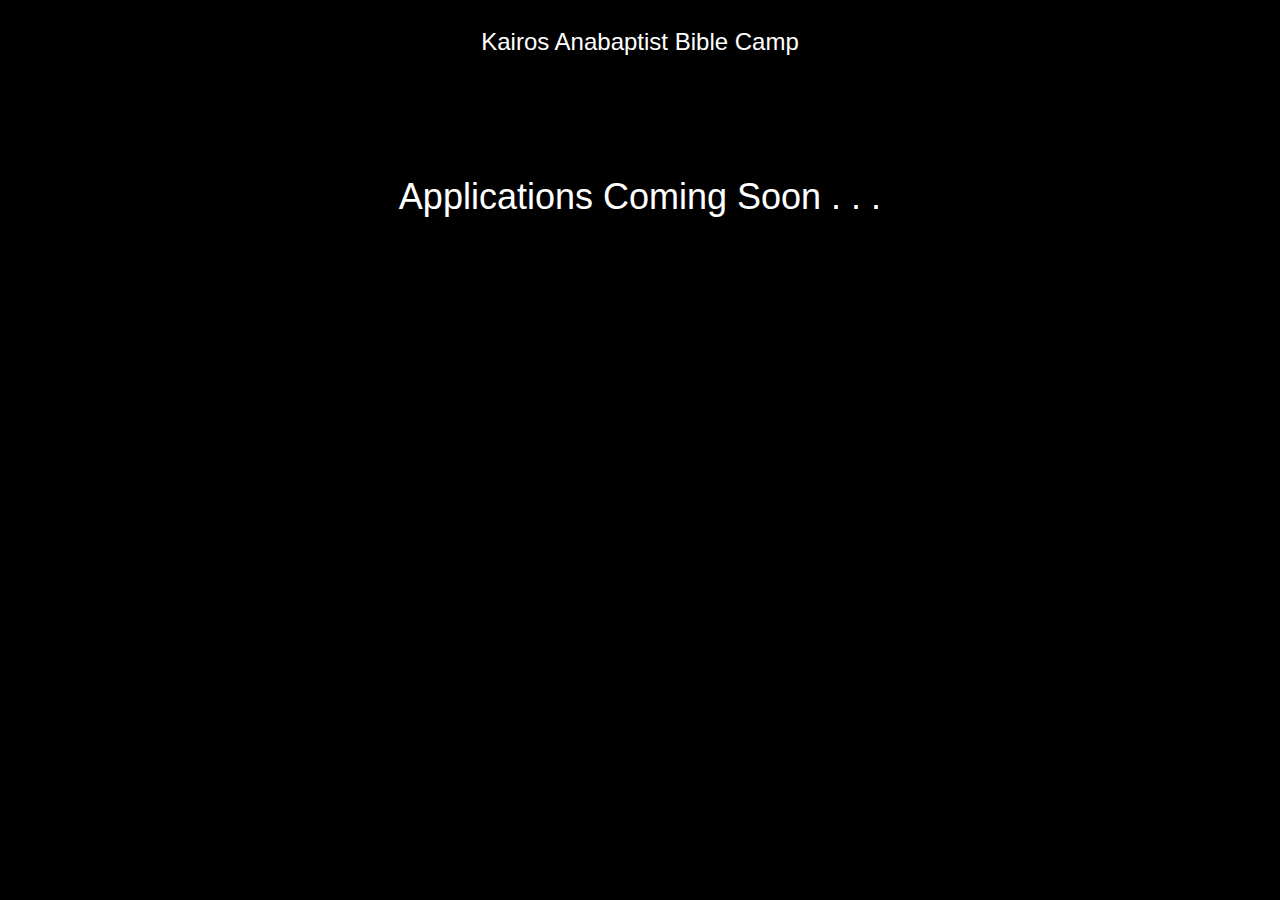
==== index.html @ ac2556c4 "changed name" ====
<!DOCTYPE html>
<html lang="en">
<head>
    <meta charset="UTF-8">
    <meta name="viewport" content="width=device-width, initial-scale=1.0">
    <title>Kairos Anabaptist Bible Camp</title>
    <style>
        body {
            background-color: black;
            color: white;
            text-align: center;
            font-family: Arial, sans-serif;
        }
        
        header {
            padding: 20px;
            font-size: 24px;
        }
        
        .main-text {
            font-size: 36px;
            margin-top: 100px;
        }
    </style>
</head>
<body>
    <header>
        Kairos Anabaptist Bible Camp
    </header>
    <div class="main-text">
        Applications Coming Soon . . .
    </div>
</body>
</html>
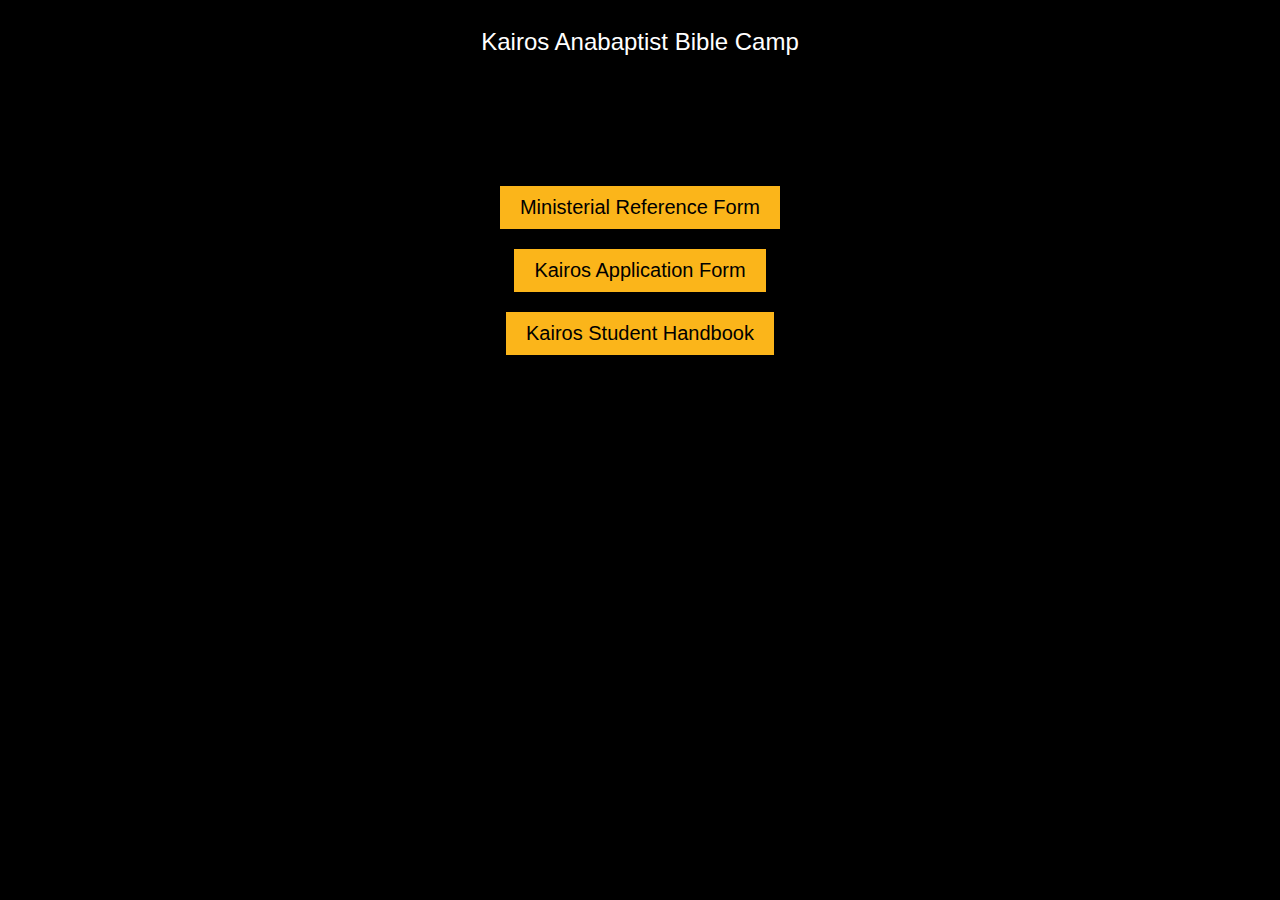
==== commit 9284ad23: "added buttons" ====
--- a/index.html
+++ b/index.html
@@ -17,9 +17,27 @@
             font-size: 24px;
         }
         
-        .main-text {
-            font-size: 36px;
+        .button-container {
+            display: flex;
+            flex-direction: column;
+            align-items: center;
             margin-top: 100px;
+        }
+
+        .button {
+            font-size: 20px;
+            padding: 10px 20px;
+            margin: 10px;
+            background-color: #FBB51A;
+            color: black;
+            border: none;
+            cursor: pointer;
+            text-decoration: none; /* To make it look like a button */
+            display: inline-block;
+        }
+
+        .button:hover {
+            background-color: whitesmoke;
         }
     </style>
 </head>
@@ -27,8 +45,10 @@
     <header>
         Kairos Anabaptist Bible Camp
     </header>
-    <div class="main-text">
-        Applications Coming Soon . . .
+    <div class="button-container">
+        <a href="https://drive.google.com/file/d/1f-aPvOMTv6Lcwk4kdmWOW-SkuHZ-UAwT/view?usp=drive_link" class="button">Ministerial Reference Form</a>
+        <a href="https://drive.google.com/file/d/1Ak_okTApME0vTq5QfmIA20atU0hzMuOx/view?usp=drive_link" class="button">Kairos Application Form</a>
+        <a href="https://drive.google.com/file/d/1-jTpA6_AEXF0oIG4R04HmVRrO8IpASeJ/view?usp=drive_link" class="button">Kairos Student Handbook</a>
     </div>
 </body>
 </html>
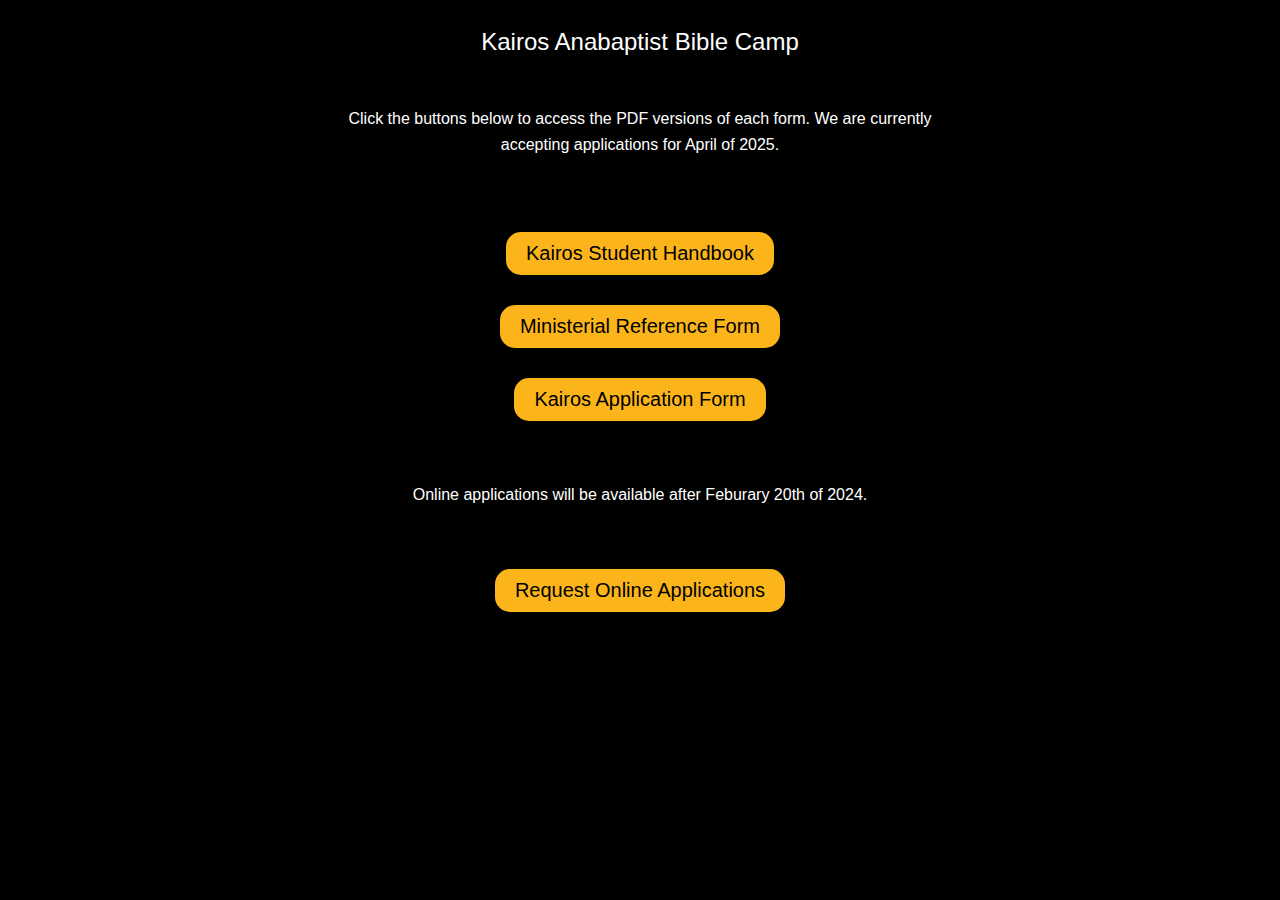
==== commit 69216465: "initial" ====
--- a/index.html
+++ b/index.html
@@ -16,24 +16,34 @@
             padding: 20px;
             font-size: 24px;
         }
+        .text-block {
+            margin-top: 20px;
+            margin-bottom: 10px;
+            padding: 10px;
+            max-width: 600px; /* Sets the maximum width of the text block */
+            line-height: 1.6; /* Increases the line spacing */
+            margin-left: auto; /* These two lines center the block */
+            margin-right: auto;
+        }
         
         .button-container {
             display: flex;
             flex-direction: column;
             align-items: center;
-            margin-top: 100px;
+            margin-top: 50px;
         }
 
         .button {
             font-size: 20px;
             padding: 10px 20px;
-            margin: 10px;
+            margin: 15px;
             background-color: #FBB51A;
             color: black;
             border: none;
             cursor: pointer;
             text-decoration: none; /* To make it look like a button */
             display: inline-block;
+            border-radius: 15px;
         }
 
         .button:hover {
@@ -45,10 +55,24 @@
     <header>
         Kairos Anabaptist Bible Camp
     </header>
+    <div class="text-block">
+        Click the buttons below to access the PDF versions of each form.
+        We are currently accepting applications for April of 2025. 
+    </div>
     <div class="button-container">
+        <a href="https://drive.google.com/file/d/1-jTpA6_AEXF0oIG4R04HmVRrO8IpASeJ/view?usp=drive_link" class="button">Kairos Student Handbook</a>
         <a href="https://drive.google.com/file/d/1f-aPvOMTv6Lcwk4kdmWOW-SkuHZ-UAwT/view?usp=drive_link" class="button">Ministerial Reference Form</a>
         <a href="https://drive.google.com/file/d/1Ak_okTApME0vTq5QfmIA20atU0hzMuOx/view?usp=drive_link" class="button">Kairos Application Form</a>
-        <a href="https://drive.google.com/file/d/1-jTpA6_AEXF0oIG4R04HmVRrO8IpASeJ/view?usp=drive_link" class="button">Kairos Student Handbook</a>
+        
     </div>
+    <div class="text-block"></div>
+    Online applications will be available after Feburary 20th of 2024.
+    </div>
+    <div class="button-container">
+        <a href="https://docs.google.com/forms/d/e/1FAIpQLScYkOxkqzRs5ndWclvJkFJmsOS5TehkeoDQbax6igX5zCUrcw/viewform" class="button">Request Online Applications</a>
+       
+    </div>
+    
+
 </body>
 </html>
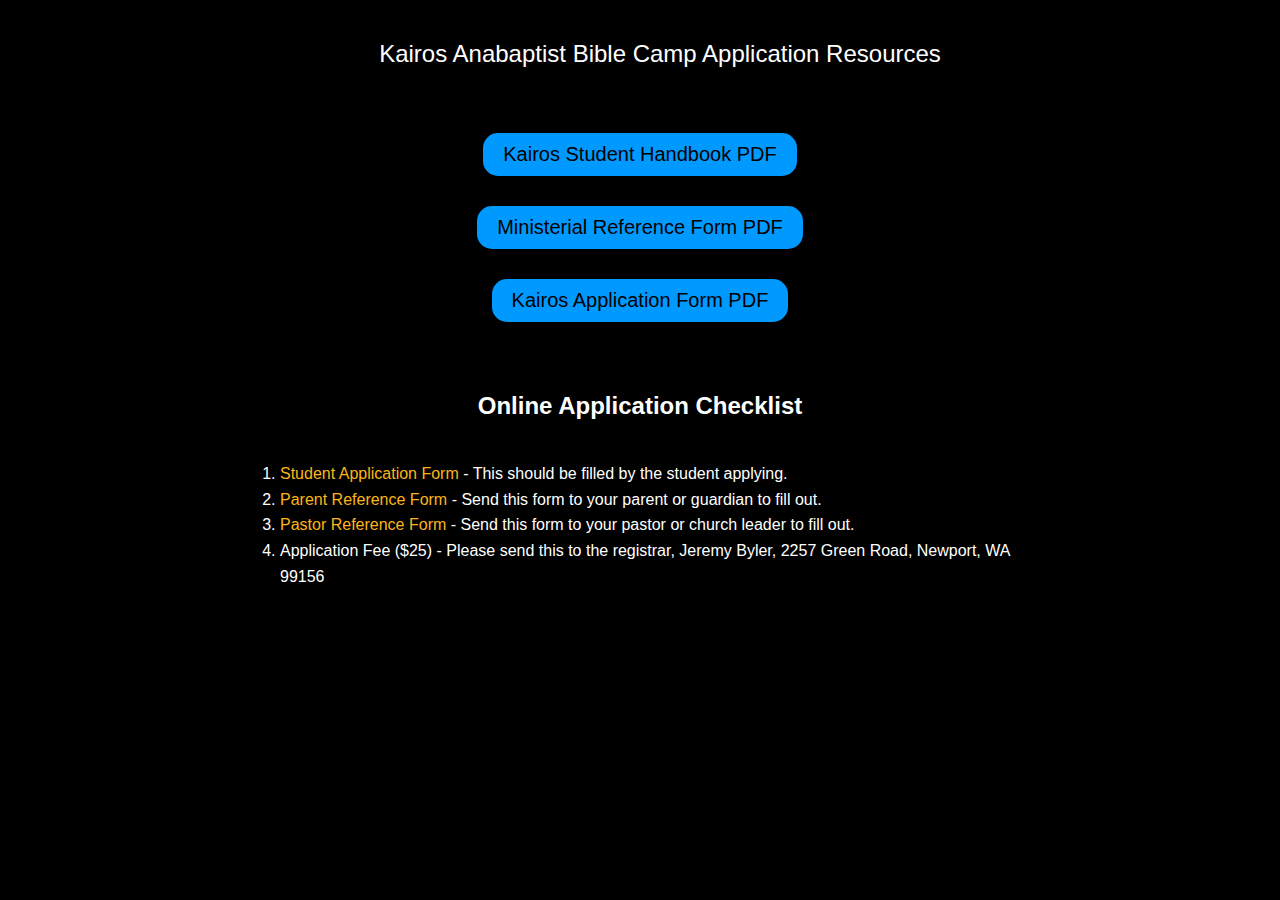
==== commit 67e241e7: "changed to one page" ====
--- a/index.html
+++ b/index.html
@@ -1,78 +1,34 @@
 <!DOCTYPE html>
 <html lang="en">
-<head>
-    <meta charset="UTF-8">
-    <meta name="viewport" content="width=device-width, initial-scale=1.0">
-    <title>Kairos Anabaptist Bible Camp</title>
-    <style>
-        body {
-            background-color: black;
-            color: white;
-            text-align: center;
-            font-family: Arial, sans-serif;
-        }
-        
-        header {
-            padding: 20px;
-            font-size: 24px;
-        }
-        .text-block {
-            margin-top: 20px;
-            margin-bottom: 10px;
-            padding: 10px;
-            max-width: 600px; /* Sets the maximum width of the text block */
-            line-height: 1.6; /* Increases the line spacing */
-            margin-left: auto; /* These two lines center the block */
-            margin-right: auto;
-        }
-        
-        .button-container {
-            display: flex;
-            flex-direction: column;
-            align-items: center;
-            margin-top: 50px;
-        }
-
-        .button {
-            font-size: 20px;
-            padding: 10px 20px;
-            margin: 15px;
-            background-color: #FBB51A;
-            color: black;
-            border: none;
-            cursor: pointer;
-            text-decoration: none; /* To make it look like a button */
-            display: inline-block;
-            border-radius: 15px;
-        }
-
-        .button:hover {
-            background-color: whitesmoke;
-        }
-    </style>
-</head>
+    <head>
+        <meta charset="UTF-8">
+        <meta name="viewport" content="width=device-width, initial-scale=1.0">
+        <title>Kairos Anabaptist Bible Camp</title>
+        <link rel="stylesheet" href="styles.css">
+    </head>
 <body>
+    
     <header>
-        Kairos Anabaptist Bible Camp
+        <div class="site-title">Kairos Anabaptist Bible Camp Application Resources</div>
     </header>
-    <div class="text-block">
+    <div>
         Click the buttons below to access the PDF versions of each form.
         We are currently accepting applications for April of 2025. 
     </div>
     <div class="button-container">
-        <a href="https://drive.google.com/file/d/1-jTpA6_AEXF0oIG4R04HmVRrO8IpASeJ/view?usp=drive_link" class="button">Kairos Student Handbook</a>
-        <a href="https://drive.google.com/file/d/1f-aPvOMTv6Lcwk4kdmWOW-SkuHZ-UAwT/view?usp=drive_link" class="button">Ministerial Reference Form</a>
-        <a href="https://drive.google.com/file/d/1Ak_okTApME0vTq5QfmIA20atU0hzMuOx/view?usp=drive_link" class="button">Kairos Application Form</a>
-        
+        <a href="https://drive.google.com/file/d/1-jTpA6_AEXF0oIG4R04HmVRrO8IpASeJ/view?usp=drive_link" class="button" target="_blank">Kairos Student Handbook PDF</a>
+        <a href="https://drive.google.com/file/d/1f-aPvOMTv6Lcwk4kdmWOW-SkuHZ-UAwT/view?usp=drive_link" class="button" target="_blank">Ministerial Reference Form PDF</a>
+        <a href="https://drive.google.com/file/d/1Ak_okTApME0vTq5QfmIA20atU0hzMuOx/view?usp=drive_link" class="button" target="_blank">Kairos Application Form PDF</a>
     </div>
-    <div class="text-block"></div>
-    Online applications will be available after Feburary 20th of 2024.
+    <div class="content">
+        <h2>Online Application Checklist</h2>
+        <ol>
+            <li><a href="https://docs.google.com/forms/d/e/1FAIpQLSdurD3e4laUBnYGHdx1IogHWlXIvabRkh7ZSDSfzbAFEXWqYA/viewform" target="_blank">Student Application Form</a> - This should be filled by the student applying.</li>
+            <li><a href="https://docs.google.com/forms/d/e/1FAIpQLScEmVglGlbscquA-Xn7P4p533FzQEoAmxA_UJ197u-u8ftK4A/viewform" target="_blank">Parent Reference Form</a> - Send this form to your parent or guardian to fill out.</li>
+            <li><a href="https://docs.google.com/forms/d/e/1FAIpQLScTIgQqXoT6shRFLtQap9KaIKSP3pC0LtCkzy_97pqo5-shjA/viewform" target="_blank">Pastor Reference Form</a> - Send this form to your pastor or church leader to fill out.</li>
+            <li>Application Fee ($25) - Please send this to the registrar, Jeremy Byler, 2257 Green Road, Newport, WA 99156</li>
+        </ol>
     </div>
-    <div class="button-container">
-        <a href="https://docs.google.com/forms/d/e/1FAIpQLScYkOxkqzRs5ndWclvJkFJmsOS5TehkeoDQbax6igX5zCUrcw/viewform" class="button">Request Online Applications</a>
-       
-    </div>
-    
 
 </body>
 </html>
--- a/styles.css
+++ b/styles.css
@@ -0,0 +1,90 @@
+/* styles.css */
+body {
+    background-color: black;
+    color: white;
+    font-family: Arial, sans-serif;
+    margin: 0;
+    padding: 0;
+    box-sizing: border-box;
+}
+
+.site-title {
+    font-size: 24px;
+    padding: 20px;
+    text-align: center;
+}
+
+header {
+    display: flex;
+    justify-content: center;
+    padding: 20px;
+    position: fixed;
+    width: 100%;
+    top: 0;
+    background-color: black;
+    z-index: 100;
+}
+
+.header-button {
+    font-size: 20px;
+    padding: 10px 20px;
+    background-color: #0099FF;
+    color: black;
+    border: none;
+    cursor: pointer;
+    text-decoration: none;
+    display: inline-block;
+    border-radius: 15px;
+    margin: 0 10px;
+}
+
+.header-button:hover {
+    background-color: whitesmoke;
+}
+
+.content, .button-container {
+    margin-top: 100px; /* Adjust based on header size to avoid overlap */
+    display: flex;
+    justify-content: center;
+    flex-direction: column;
+    align-items: center;
+}
+
+.text-block, .content {
+    max-width: 800px;
+    margin: 20px auto;
+    line-height: 1.6;
+    padding: 10px;
+    text-align: center;
+}
+
+.button {
+    font-size: 20px;
+    padding: 10px 20px;
+    margin: 15px 10px;
+    background-color: #0099FF;
+    color: black;
+    border: none;
+    cursor: pointer;
+    text-decoration: none;
+    display: inline-block;
+    border-radius: 15px;
+}
+
+.button:hover {
+    background-color: whitesmoke;
+}
+
+a {
+    color: #FBB51A;
+    text-decoration: none;
+}
+
+li {
+    text-align: left;
+    text-decoration: none;
+}
+
+a:hover {
+    text-decoration: underline;
+}
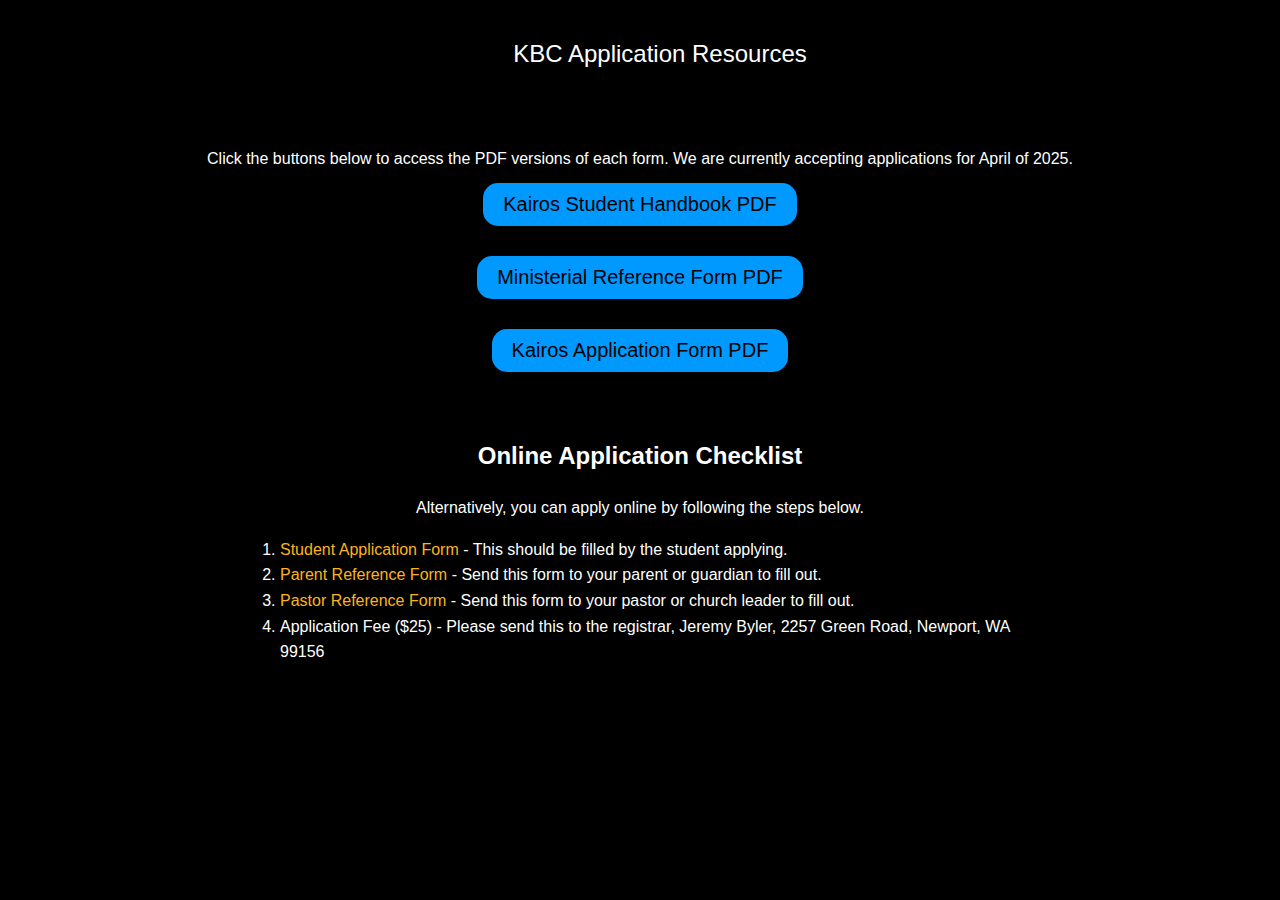
==== commit 1a5febe3: "simple changes" ====
--- a/index.html
+++ b/index.html
@@ -9,19 +9,23 @@
 <body>
     
     <header>
-        <div class="site-title">Kairos Anabaptist Bible Camp Application Resources</div>
+        <div class="site-title">KBC Application Resources</div>
     </header>
-    <div>
-        Click the buttons below to access the PDF versions of each form.
-        We are currently accepting applications for April of 2025. 
-    </div>
+
     <div class="button-container">
+        <div>
+            Click the buttons below to access the PDF versions of each form.
+            We are currently accepting applications for April of 2025.
+        </div>
         <a href="https://drive.google.com/file/d/1-jTpA6_AEXF0oIG4R04HmVRrO8IpASeJ/view?usp=drive_link" class="button" target="_blank">Kairos Student Handbook PDF</a>
         <a href="https://drive.google.com/file/d/1f-aPvOMTv6Lcwk4kdmWOW-SkuHZ-UAwT/view?usp=drive_link" class="button" target="_blank">Ministerial Reference Form PDF</a>
         <a href="https://drive.google.com/file/d/1Ak_okTApME0vTq5QfmIA20atU0hzMuOx/view?usp=drive_link" class="button" target="_blank">Kairos Application Form PDF</a>
     </div>
     <div class="content">
         <h2>Online Application Checklist</h2>
+        <div>
+            Alternatively, you can apply online by following the steps below. 
+        </div>
         <ol>
             <li><a href="https://docs.google.com/forms/d/e/1FAIpQLSdurD3e4laUBnYGHdx1IogHWlXIvabRkh7ZSDSfzbAFEXWqYA/viewform" target="_blank">Student Application Form</a> - This should be filled by the student applying.</li>
             <li><a href="https://docs.google.com/forms/d/e/1FAIpQLScEmVglGlbscquA-Xn7P4p533FzQEoAmxA_UJ197u-u8ftK4A/viewform" target="_blank">Parent Reference Form</a> - Send this form to your parent or guardian to fill out.</li>
--- a/styles.css
+++ b/styles.css
@@ -43,7 +43,7 @@
 }
 
 .content, .button-container {
-    margin-top: 100px; /* Adjust based on header size to avoid overlap */
+    margin-top: 150px; /* Adjust based on header size to avoid overlap */
     display: flex;
     justify-content: center;
     flex-direction: column;
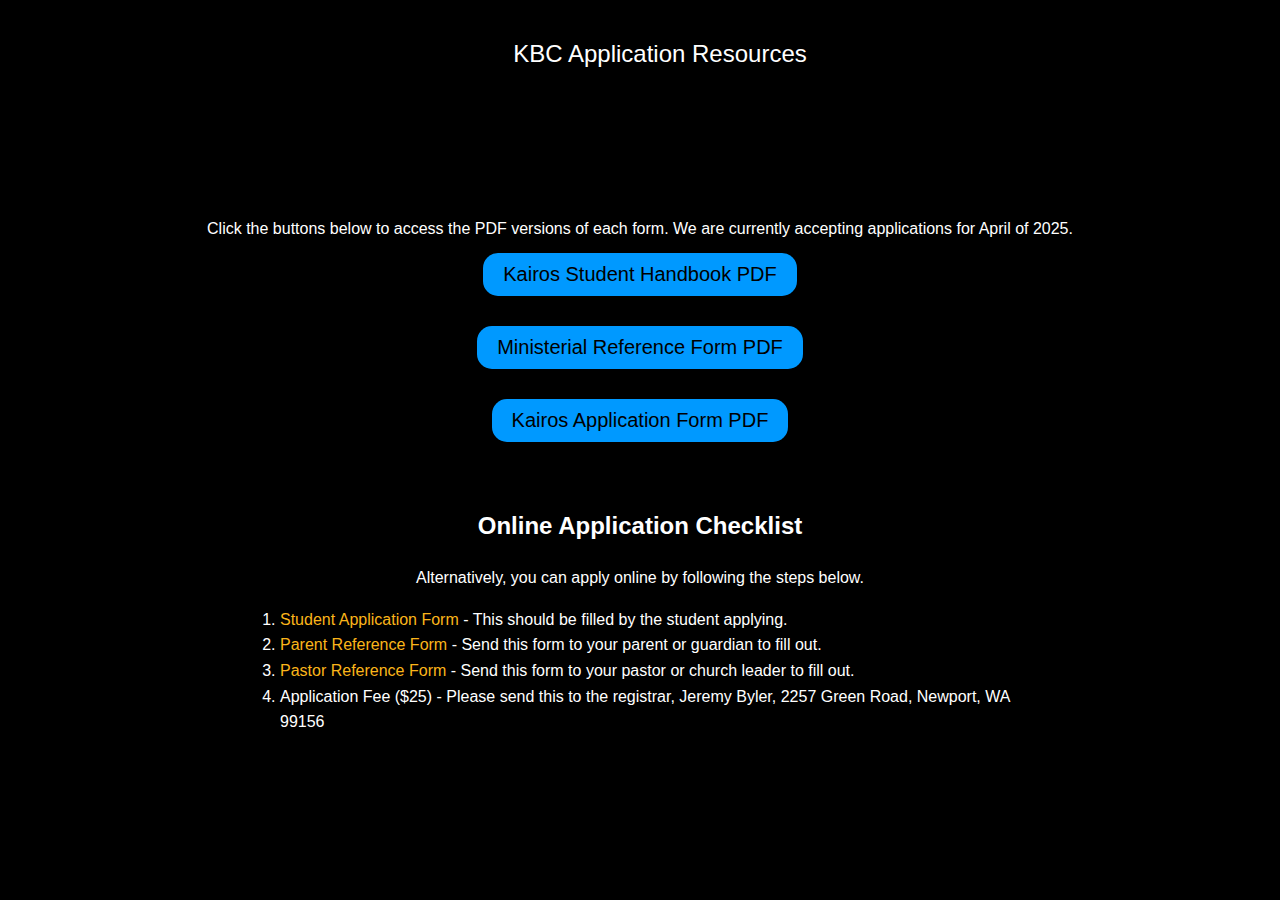
==== commit 9c98068b: "Update index.html" ====
--- a/index.html
+++ b/index.html
@@ -17,7 +17,8 @@
             Click the buttons below to access the PDF versions of each form.
             We are currently accepting applications for April of 2025.
         </div>
-        <a href="https://drive.google.com/file/d/1-jTpA6_AEXF0oIG4R04HmVRrO8IpASeJ/view?usp=drive_link" class="button" target="_blank">Kairos Student Handbook PDF</a>
+ <!--         <a href="https://drive.google.com/file/d/1-jTpA6_AEXF0oIG4R04HmVRrO8IpASeJ/view?usp=drive_link" class="button" target="_blank">Kairos Student Handbook PDF</a> -->
+        <a href="https://drive.google.com/file/d/1_W5sQ80nChwMIXsTO0f7hmUHbRO1sXiJ/view?usp=drive_link" class="button" targe="_blank">Kairos Student Handbook PDF</a>
         <a href="https://drive.google.com/file/d/1f-aPvOMTv6Lcwk4kdmWOW-SkuHZ-UAwT/view?usp=drive_link" class="button" target="_blank">Ministerial Reference Form PDF</a>
         <a href="https://drive.google.com/file/d/1Ak_okTApME0vTq5QfmIA20atU0hzMuOx/view?usp=drive_link" class="button" target="_blank">Kairos Application Form PDF</a>
     </div>
--- a/styles.css
+++ b/styles.css
@@ -43,7 +43,7 @@
 }
 
 .content, .button-container {
-    margin-top: 150px; /* Adjust based on header size to avoid overlap */
+    margin-top: 220px; /* Adjust based on header size to avoid overlap */
     display: flex;
     justify-content: center;
     flex-direction: column;
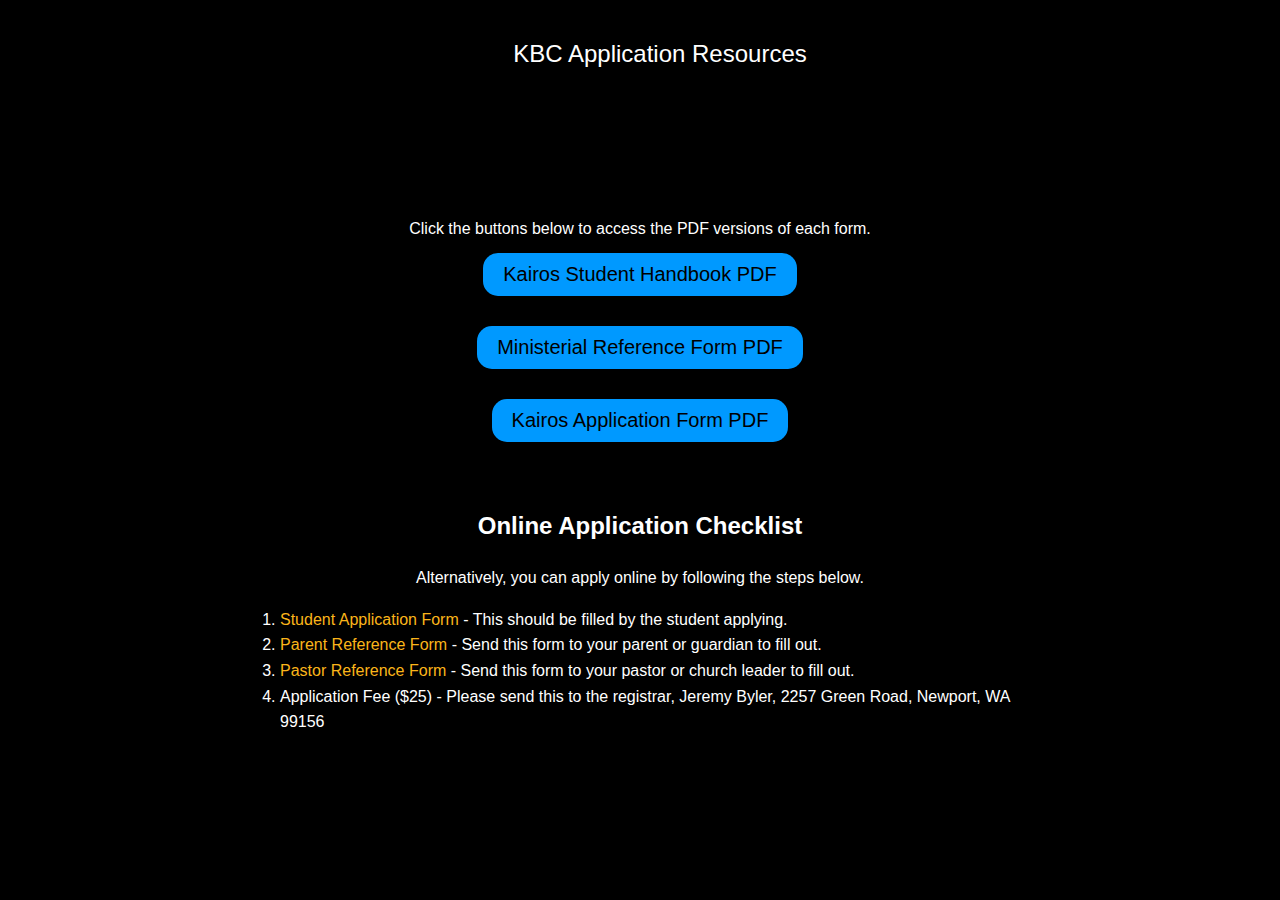
==== commit 893cc0cc: "Update index.html" ====
--- a/index.html
+++ b/index.html
@@ -15,7 +15,6 @@
     <div class="button-container">
         <div>
             Click the buttons below to access the PDF versions of each form.
-            We are currently accepting applications for April of 2025.
         </div>
  <!--         <a href="https://drive.google.com/file/d/1-jTpA6_AEXF0oIG4R04HmVRrO8IpASeJ/view?usp=drive_link" class="button" target="_blank">Kairos Student Handbook PDF</a> -->
         <a href="https://drive.google.com/file/d/1_W5sQ80nChwMIXsTO0f7hmUHbRO1sXiJ/view?usp=drive_link" class="button" targe="_blank">Kairos Student Handbook PDF</a>
